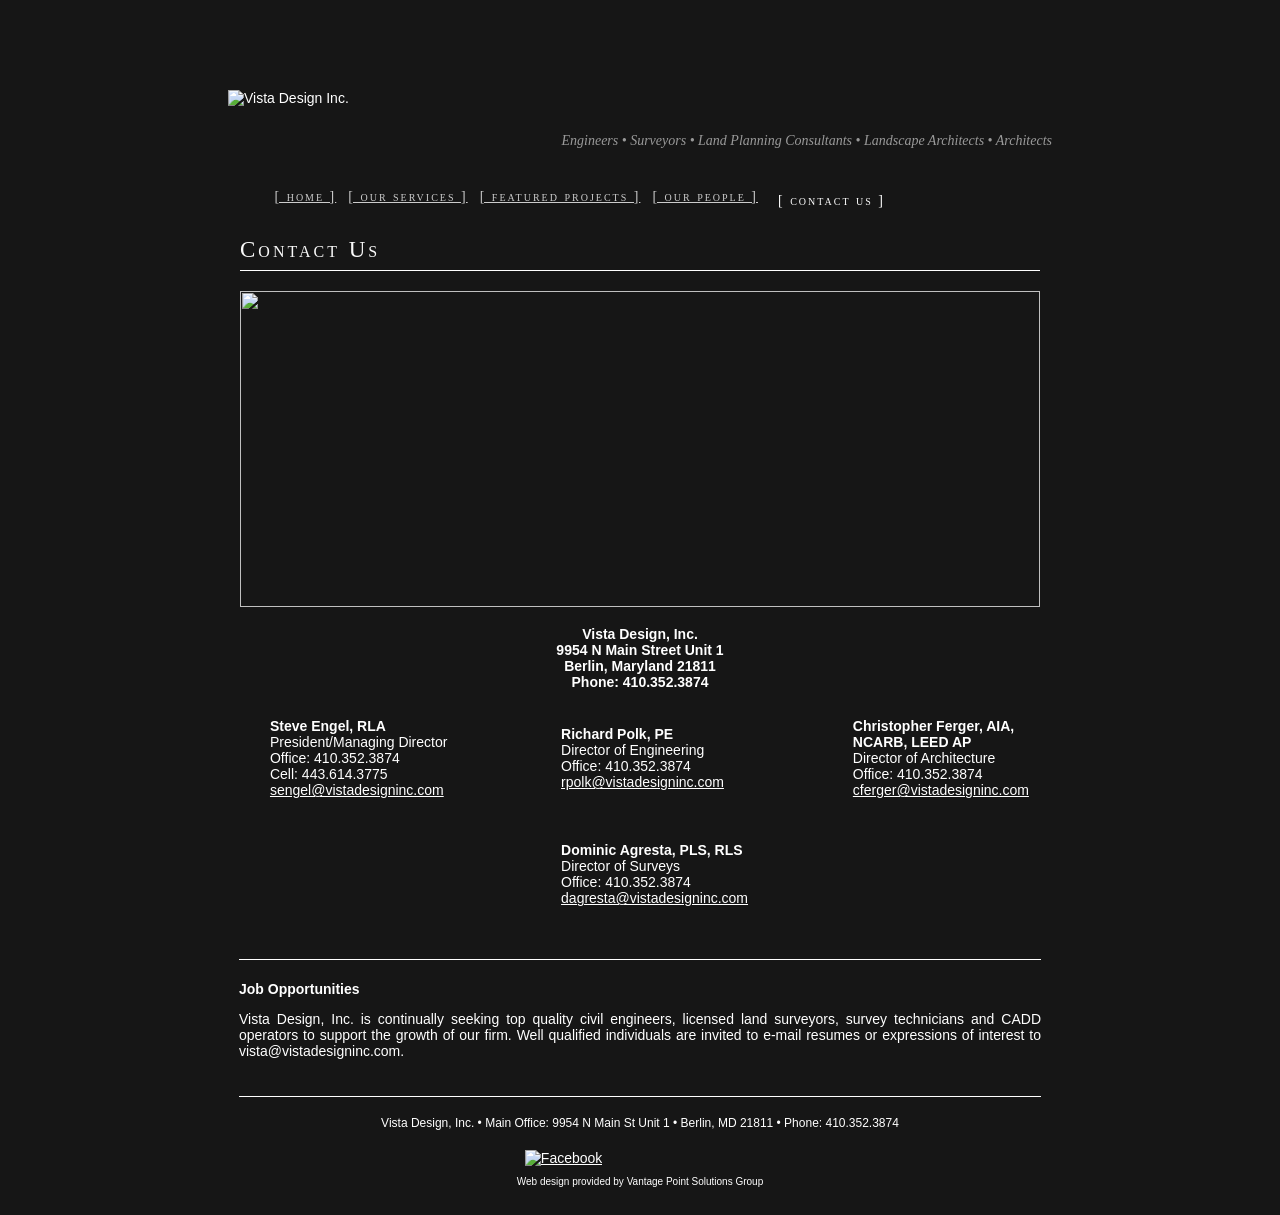
==== contact.html @ 34dfb5ec "Add files via upload" ====
<!DOCTYPE html PUBLIC "-//W3C//DTD XHTML 1.0 Transitional//EN" "http://www.w3.org/TR/xhtml1/DTD/xhtml1-transitional.dtd">
<html xmlns="http://www.w3.org/1999/xhtml">

<!-- Mirrored from http://vistadesigninc.com/contact.asp by HTTrack Website Copier/3.x [XR&CO], Thu, 22 Oct 2026 17:00:23 GMT -->
<head>
<meta http-equiv="Content-Type" content="text/html; charset=UTF-8" />
<title>Vista Design, Inc. | Contact Us</title>
<meta name="keywords" content="vista design, vista design inc, engineers, surveyors, Land Planning Consultant, Landscape Architects, Architects, Berlin, Maryland"/>
<meta name="description" content="Vista Design is premier Land Planning, Architecture and Landscape Architecture firm on Delmarva"/>
<link href="css/style.css" rel="stylesheet" type="text/css" />

</head>

<body>
<table width="830" border="0" align="center" cellpadding="0" cellspacing="0">
  <tr>
    <td><table width="830" border="0">
      <tr>
        <td width="230" height="160"><img src="images/vista-design-logo.jpg" alt="Vista Design Inc." width="230" height="160" border="0" align="absmiddle" usemap="#Map" /></td>
          <td width="600" align="right" class="header">Engineers • Surveyors • Land Planning Consultants • Landscape Architects • Architects</td>
       </tr>
     </table></td>   
  </tr>
  <tr>
    <td width="819" height="31" valign="middle"><table width="795" border="0" align="center" cellpadding="0" cellspacing="0">
      <tr valign="top">
        <td align="center" valign="top" class="navigation"><a href="default.html" class="navigation">[ home ]</a> <a href="services.html" class="navigation">[ our services ]</a> <a href="selected_projects.html" class="navigation">[ featured projects ]</a> <a href="people.html" class="navigation">[ our people ]</a> <span class="navigation">[ contact us ]</span></td>
        </tr>
    </table></td>
  </tr>
  <tr>
    <td height="40" valign="bottom"><table width="800" border="0" align="center" cellpadding="0" cellspacing="0">
      <tr>
        <td height="40" valign="bottom"><h1>Contact Us</h1></td>
      </tr>
    </table>    </td>
  </tr>
  <tr>
    <td height="187"><div align="center"><img src="images/purcell12.jpg" width="800" height="316" vspace="5" /></div></td>
  </tr>
  <tr>
    <td><table width="800" border="0" cellspacing="0" cellpadding="0" align="center">
  <tr>
    <td valign="top">
      <p align="center"><strong>Vista Design, Inc.<br />
        9954 N Main Street Unit 1 <br />
        Berlin, Maryland 21811<br />
        Phone: 410.352.3874<br />
        </strong></p>
        <table border="0" align="center" cellpadding="0" cellspacing="0" style="width: 97%">
            <tr>
              <td style="width: 33px">&nbsp;</td>
              <td style="width: 236px"><p><strong>Steve Engel, RLA</strong><br />
                President/Managing Director<br />
                Office: 410.352.3874<br />
                Cell: 443.614.3775<br />
                <a href="mailto:sengel@vistadesigninc.com">sengel@vistadesigninc.com</a></p></td>
              <td style="width: 161px">&nbsp;</td>
              <td style="width: 236px"><p><strong>Richard Polk, PE </strong><br />
                Director of Engineering<br />
                Office: 410.352.3874<br />
                <a href="mailto:rpolk@vistadesigninc.com">rpolk@vistadesigninc.com<br />
                </a></p></td>
              <td style="width: 150px">&nbsp;</td>
              <td style="width: 175px"><p><strong>Christopher Ferger, AIA, NCARB, LEED AP </strong><br />
                Director of Architecture<br />
                Office: 410.352.3874<br />
                <a href="mailto:cferger@vistadesigninc.com">cferger@vistadesigninc.com</a></p></td>
              </tr>			  
            <tr>
              <td style="height: 16px; width: 33px"></td>
              <td style="height: 16px; width: 236px"></td>
              <td style="height: 16px; width: 161px"></td>
              <td style="height: 16px; width: 236px"></td>
            </tr>
            <tr>
              <td style="height: 80px; width: 33px"></td>
              <td style="height: 80px; width: 236px">&nbsp;</td>
              <td style="height: 80px; width: 161px"></td>
              <td style="height: 80px; width: 236px"><p><strong>Dominic Agresta, PLS, RLS</strong><br />
                Director of Surveys<br />
                Office: 410.352.3874<br />
                <a href="mailto:dagresta@vistadesigninc.com">dagresta@vistadesigninc.com<br /></a></p>			
				</td>
              </tr>
            <tr>
              <td style="width: 33px">&nbsp;</td>
              <td style="width: 236px">&nbsp;</td>
              <td style="width: 161px">&nbsp;</td>
              <td style="width: 236px">&nbsp;</td>
            </tr>
            </table></td>
          </tr>
        
        <!--<tr>
          <td>&nbsp;</td>
          <td>&nbsp;</td>
        </tr>
        <tr>
          <td></td>
          <td valign="top"><p><strong>Chris Yensen</strong><br />
            Project Manager<br />
            Office: 410.352.3874<br />
            Fax: 410.352.3875<br />
  			<a href="mailto:cyensen@vistadesigninc.com">cyensen@vistadesigninc.com</a></p></td>
        </tr> -->
    	<tr>
          <td>&nbsp;</td>
        </tr>
        <tr>
          <td><hr width="800" size="1" color="#FFFFFF"/></td>
        </tr>
        <tr>
          <td><p><strong>Job Opportunities</strong></p>
		  <p align="justify">Vista Design, Inc. is continually seeking top quality civil engineers, licensed land surveyors, survey technicians and CADD operators to support the growth of our firm. Well qualified individuals are invited to e-mail resumes or expressions of interest to vista@vistadesigninc.com.</p>
            <!--<p>Vista Design, Inc. is presently seeking a Senior Civil Engineer for our rapidly growing firm.  Our office is located on Maryland’s Eastern Shore just 10 minutes from the popular resort community of Ocean City, MD and is within a 3-hour drive of Baltimore, Washington, Philadelphia and Norfolk. Candidates must minimally possess a BS in Civil Engineering and 7+ years experience as a licensed Professional Engineer with current licensing in Maryland, Delaware or Virginia.  Working background must include broad project management and design experience in residential and commercial land development practices including stormwater management, erosion control, sanitary sewer/wastewater treatment, water distribution, site grading and road design.  Public works experience is highly desirable as well. Candidates must also be able to effectively manage client relationships, direct and interact with staff in a productive manner and possess strong verbal and written communications skills.  Interested individuals may apply by e-mailing resumes and salary requirements to the attention of Steve Engel at sengel@vistadesigninc.com.</p> -->
            <br /></td>
        </tr>
    </table>
  <tr>
    <td><hr width="800" size="1" color="#FFFFFF"/></td>
  </tr>
  <tr>
    <td></td>
  </tr>
  <tr>
    <td align="center" class="footer"><span class="address"><p>Vista Design, Inc. • Main Office: 9954 N Main St Unit 1 • Berlin, MD 21811 • Phone: 410.352.3874 </p></span>
    <div align="center"><a href="https://www.facebook.com/pages/Vista-Design-Inc/598556063550038" target="_blank"><img src="images/FB-f-Logo__blue_29.png" alt="Facebook" width="29" height="29" hspace="20" border="0" /></a>
    <iframe src="http://www.facebook.com/plugins/like.php?href=https%3A%2F%2Fwww.facebook.com%2Fpages%2FVista-Design-Inc%2F598556063550038&amp;width&amp;layout=button_count&amp;action=like&amp;show_faces=false&amp;share=false&amp;height=21" scrolling="no" frameborder="0" style="border:none; overflow:hidden; width:150px; height:21px;" allowTransparency="true"></iframe></div>
    <p><!-- Copyright &copy; 2021 Vista Design, Inc.  All Rights Reserved --></p>
    <p>Web design provided by Vantage Point Solutions Group
      </td>
  </tr>
</table>
<map name="Map" id="Map"><area shape="rect" coords="2,16,280,152" href="default.html" />
</map>
<script type="text/javascript">

  var _gaq = _gaq || [];
  _gaq.push(['_setAccount', 'UA-48712304-1']);
  _gaq.push(['_trackPageview']);

  (function() {
    var ga = document.createElement('script'); ga.type = 'text/javascript'; ga.async = true;
    ga.src = ('https:' == document.location.protocol ? 'https://ssl' : 'http://www') + '.google-analytics.com/ga.js';
    var s = document.getElementsByTagName('script')[0]; s.parentNode.insertBefore(ga, s);
  })();

</script>
</body>

<!-- Mirrored from http://vistadesigninc.com/contact.asp by HTTrack Website Copier/3.x [XR&CO], Thu, 22 Oct 2026 17:00:23 GMT -->
</html>
---- css/style.css ----
body,td,th {
	font-family: Arial, Helvetica, sans-serif;
	font-size: 14px;
	color: #FFFFFF;
}
body {
	margin-top: 15px;
	background-color: #161616;
}

a:link {
	text-decoration: underline;
}
a:visited {
	text-decoration: underline;
	color: #FFFFFF;
}

a:hover {
	text-decoration: underline;
	color: #CCCCCC;
}

a:active {
	text-decoration: none;
}

h1 {
	font-family: "Times New Roman", Times, serif;
	font-size: 23px;
	color: #F9F9F9;
	font-weight: normal;
	font-variant:small-caps;
	margin-top: 25px;
	letter-spacing: 3px;
	border-bottom: 1px solid #ffffff;
	padding-bottom: 7px;
}

h2 {
	font-family: Arial, Helvetica, sans-serif;
	font-size: 18px;
	color: #2a5272;
	font-weight: normal;
}

.picture { 
	border: 1px solid #999999;
	padding: 0px;
}

.picture img { 
	border: 0px solid #CCCCCC;
	vertical-align:middle; 
	margin-bottom: 3px; 
}

.right { 
	margin: 0.3em 0pt 0.5em 1.0em;
	float:right; 
	border: 1px solid #999999;
}

.left {
	margin: 0.3em 1.0em 0.5em 0;
	float:left;
	border: 1px solid #999999;
}

.text{
	margin-left: 5px;
	margin-left: 5px;
}

.contact {
	font-family: Trebuchet MS, tahoma, veradana;
	font-size: 12px;
	color: #33414E;
}
.pagetitle{
	font-family: Arial, Helvetica, sans-serif;
	font-size: 12pt;
	color: #FFFFFF; 
	font-weight: normal;
}

.address{
	font-family: Arial, Helvetica, sans-serif;
	font-size: 12px;
	color: #FFFFFF; 
	
}

.newstitle{
	font-family: Trebuchet MS, tahoma, veradana;
	font-size: 11px;
	color: #000000; 
	font-weight: bold;
}

.newscontent{
	font-family: Trebuchet MS, tahoma, veradana;
	font-size: 10px;
	color: #000000; 
	
}

.title{
	font-family: Trebuchet MS, tahoma, veradana;
	font-size: 24px;
	color: #FFFFFF; 
	font-weight: bold;
}

.title2{
	font-family: Trebuchet MS, tahoma, veradana;
	font-size: 16px;
	color: #33414E; 
	font-weight: bold;
}

.testimonials {

	font-family:Arial, Helvetica, sans-serif;
	font-size: 12px;
	color: #790101;
	font-weight: normal;
}

a {
	font-size: 14px;
	color: #FFFFFF;
}

.header-home{
	font-family: Georgia, "Times New Roman", Times, serif;
	font-size: 16px;
	font-style: italic;
	color: #999;
	float: right;
	margin-top: 115px;
}

.header {
	font-family: Georgia, "Times New Roman", Times, serif;
	font-size: 14px;
	font-style: italic;
	color: #999;
	float: right;
	margin-top: 115px;
}

.navigation {
	font-family: Georgia, "Times New Roman", Times, serif;
	font-size: 14px;
	color: #FFFFFF;
	letter-spacing: 2px;
	padding: 4px 8px 0 8px;
	font-variant: small-caps;
	display: inline;
	float: left;
	margin-left: 12px;
}

a.navigation:link {
	color: #CCCCCC;
	text-decoration: underline;
	font-variant: small-caps;
	padding: 0;
}

a.navigation:visited {
	color: #CCCCCC;
	text-decoration: underline;
	font-variant: small-caps;
}

a.navigation:hover {
	color: #FFFFFF;
	text-decoration: none;
}

.subnavigation {
	font-family: Arial, Helvetica, sans-serif;
	font-size: 12px;
	color: #FFFFFF;
	padding-top: 0px;
	letter-spacing: 0px;
}

a.subnavigation:link {

	font-size: 12px;
	color: #FFFFFF;
}

a.subnavigation:visited {
	color: #FFFFFF;
}

a.subnavigation:hover {
	color: #CCCCCC;
	text-decoration: none;
}

.footer{
	font-family: Arial, Helvetica, sans-serif;
	font-size: 10px;
	color: #FFFFFF;
	padding-top: 0px;
	padding-bottom: 10px;
	
}

a.footer:link  {
	font-size: 10px;
	color: #FFFFFF;
}

a.footer:visited  {
	font-size: 10px;
	color: #FFFFFF;
}

a.footer:hover  {
	font-size: 10px;
	color: #CCCCCC;
	text-decoration: underline;
}

.caption {
	font-family: Arial, Helvetica, sans-serif;
	font-size: 10px;
	color: #FFFFFF;
	padding-top: 0px;
	padding-bottom: 10px;
	float: left;
}

.montage {
	border: 1px solid #161616;
}

.montage:link {
	border: 1px solid #161616;
}

.montage:hover {
	border: 1px solid #FFFFFF;
}

.li {
	padding-bottom: 15px;
}
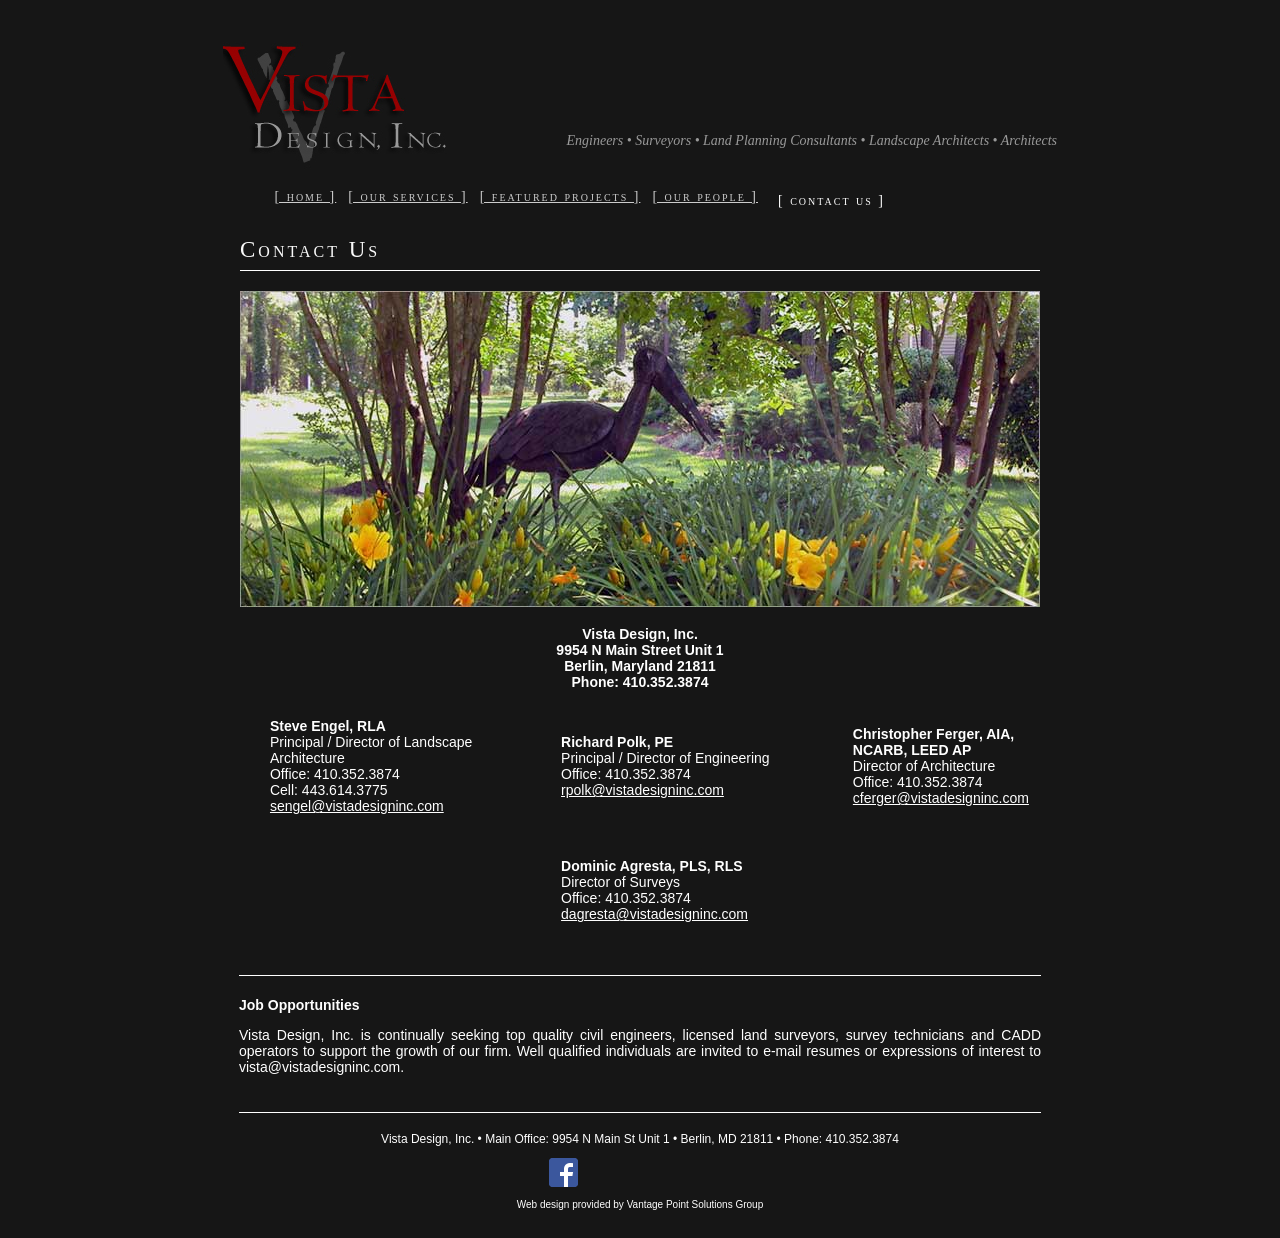
==== commit 972b36a7: "Add files via upload" ====
--- a/contact.html
+++ b/contact.html
@@ -51,13 +51,13 @@
             <tr>
               <td style="width: 33px">&nbsp;</td>
               <td style="width: 236px"><p><strong>Steve Engel, RLA</strong><br />
-                President/Managing Director<br />
+                Principal / Director of Landscape Architecture<br />
                 Office: 410.352.3874<br />
                 Cell: 443.614.3775<br />
                 <a href="mailto:sengel@vistadesigninc.com">sengel@vistadesigninc.com</a></p></td>
               <td style="width: 161px">&nbsp;</td>
               <td style="width: 236px"><p><strong>Richard Polk, PE </strong><br />
-                Director of Engineering<br />
+                Principal / Director of Engineering<br />
                 Office: 410.352.3874<br />
                 <a href="mailto:rpolk@vistadesigninc.com">rpolk@vistadesigninc.com<br />
                 </a></p></td>
